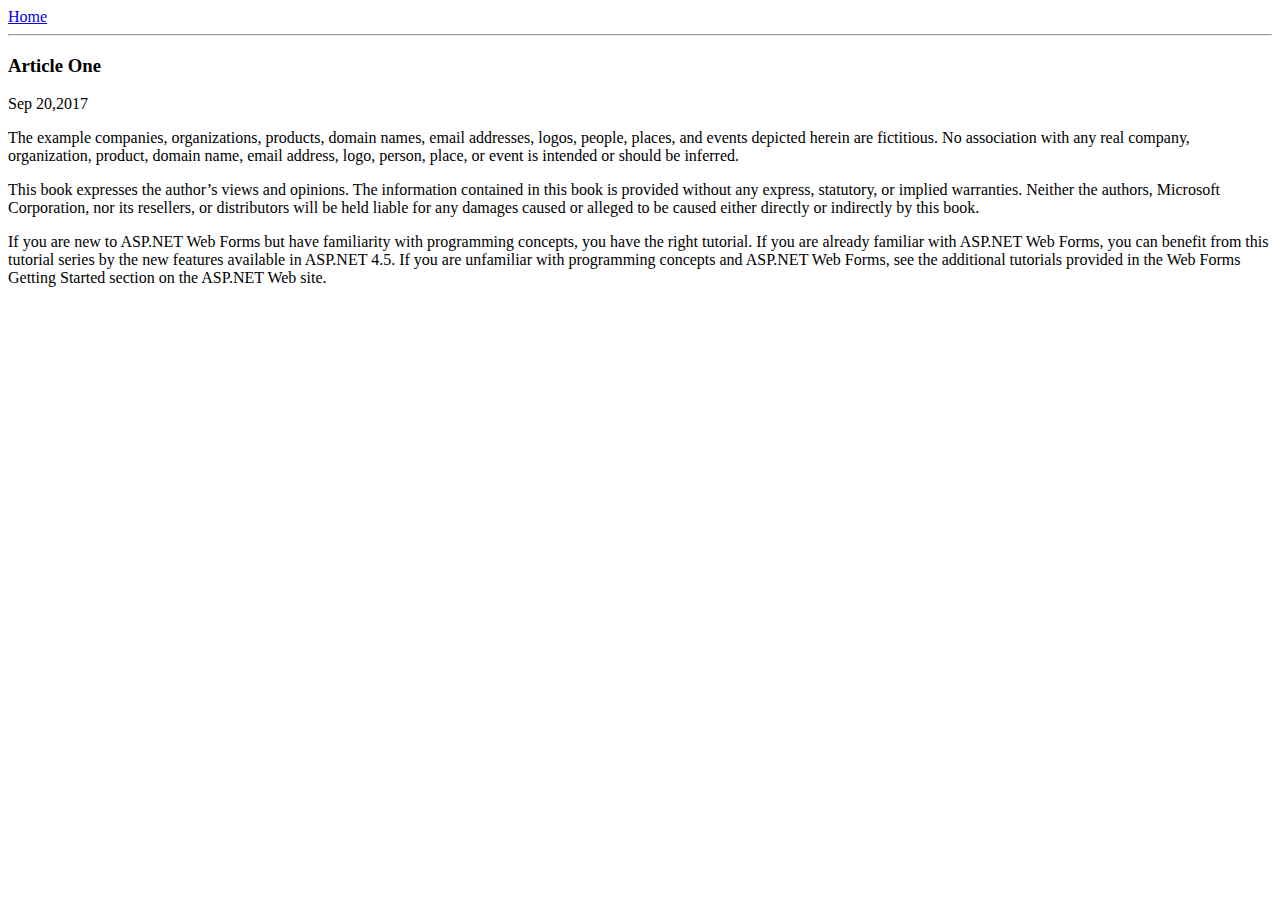
==== ui/article-one.html @ bcc55e6e "Update article-one.html" ====
<html>
<head>
    <title> Article One | Lal George</title>
</head>
<body>
    <div>
    <a href="/"> Home</a>
    </div>
    <hr/>
    <h3> Article One</h3>
    <div>
    Sep 20,2017
    </div>
    <div>
    <p>
        The example companies, organizations, products, domain names, email addresses, logos, people, places, and events depicted herein are fictitious. No association with any real company, organization, product, domain name, email address, logo, person, place, or event is intended or should be inferred.
    </p>
    <p>
        This book expresses the author’s views and opinions. The information contained in this book is provided without any express, statutory, or implied warranties. Neither the authors, Microsoft Corporation, nor its resellers, or distributors will be held liable for any damages caused or alleged to be caused either directly or indirectly by this book.
    </p>
    <p>
        If you are new to ASP.NET Web Forms but have familiarity with programming concepts, you have the right tutorial. If you are already familiar with ASP.NET Web Forms, you can benefit from this tutorial series by the new features available in ASP.NET 4.5. If you are unfamiliar with programming concepts and ASP.NET Web Forms, see the additional tutorials provided in the Web Forms Getting Started section on the ASP.NET Web site.
    </p>
    </div>
</body>


</html>
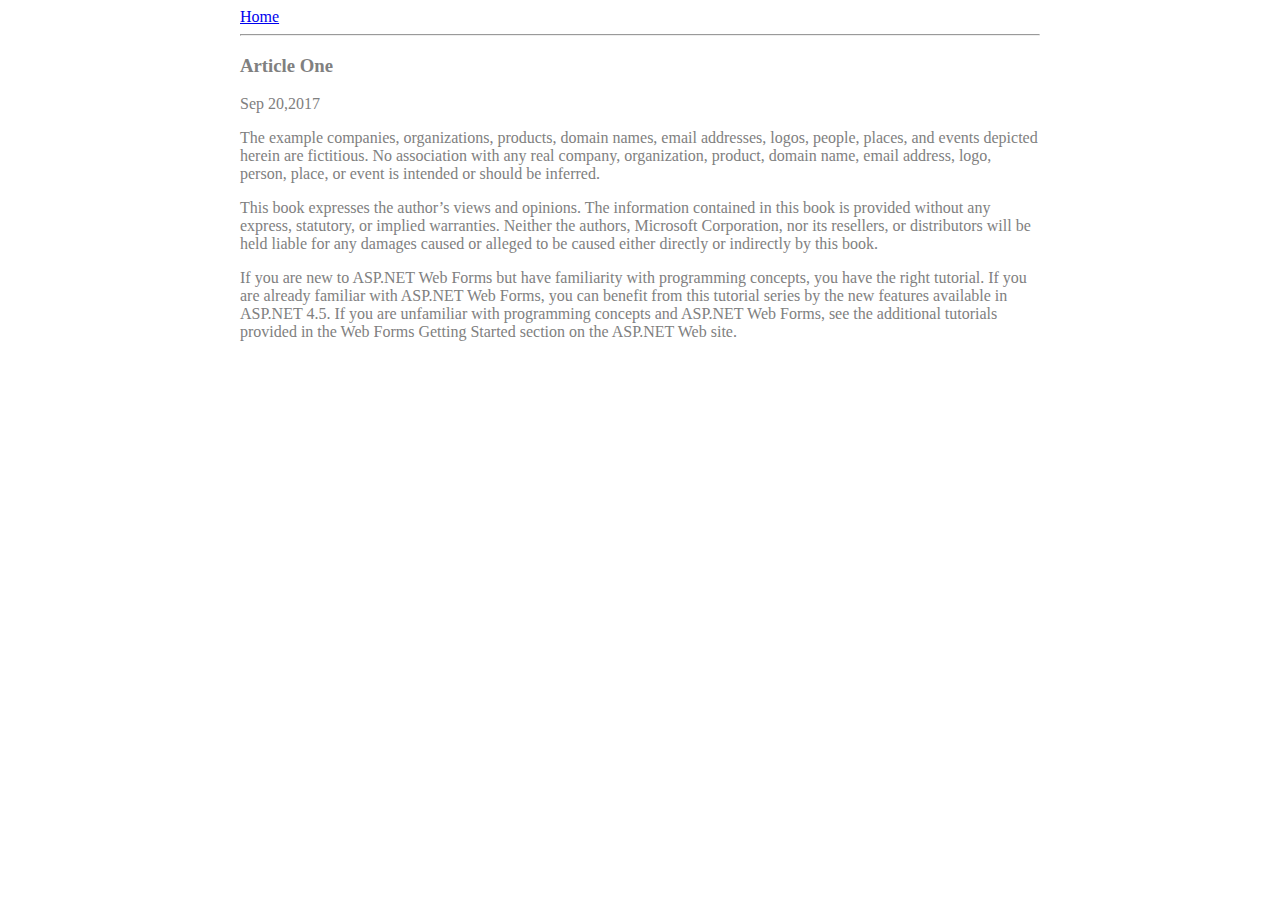
==== commit be4fd4d5: "[imad-console] Updates ui/article-one.html" ====
--- a/ui/article-one.html
+++ b/ui/article-one.html
@@ -1,27 +1,40 @@
 <html>
 <head>
     <title> Article One | Lal George</title>
+    <meta name="viewport" content="width-device-width,initial-scale=1"/>
+    <style>
+       .container{ 
+           max-width:800px;
+           margin: 0 auto;
+           color:grey;
+           font-family:sans serif;
+       } 
+        
+    </style>
 </head>
 <body>
-    <div>
-    <a href="/"> Home</a>
+    <div class= "container">
+        <div>
+        <a href="/"> Home</a>
+        </div>
+        <hr/>
+        <h3> Article One</h3>
+        <div>
+        Sep 20,2017
+        </div>
+        <div>
+        <p>
+        The example companies, organizations, products, domain names, email addresses, logos, people, places, and events depicted herein are fictitious. No association with any real company, organization, product, domain name, email address, logo, person, place, or event is intended or should be inferred.
+        </p>
+        <p>
+        This book expresses the author’s views and opinions. The information contained in this book is provided without any express, statutory, or implied warranties. Neither the authors, Microsoft Corporation, nor its resellers, or distributors will be held liable for any damages caused or alleged to be caused either directly or indirectly by this book.
+        </p>
+        <p>
+        If you are new to ASP.NET Web Forms but have familiarity with programming concepts, you have the right tutorial. If you are already familiar with ASP.NET Web Forms, you can benefit from this tutorial series by the new features available in ASP.NET 4.5. If you are unfamiliar with programming concepts and ASP.NET Web Forms, see the additional tutorials provided in the Web Forms Getting Started section on the ASP.NET Web site.
+        </p>
     </div>
-    <hr/>
-    <h3> Article One</h3>
-    <div>
-    Sep 20,2017
-    </div>
-    <div>
-    <p>
-        The example companies, organizations, products, domain names, email addresses, logos, people, places, and events depicted herein are fictitious. No association with any real company, organization, product, domain name, email address, logo, person, place, or event is intended or should be inferred.
-    </p>
-    <p>
-        This book expresses the author’s views and opinions. The information contained in this book is provided without any express, statutory, or implied warranties. Neither the authors, Microsoft Corporation, nor its resellers, or distributors will be held liable for any damages caused or alleged to be caused either directly or indirectly by this book.
-    </p>
-    <p>
-        If you are new to ASP.NET Web Forms but have familiarity with programming concepts, you have the right tutorial. If you are already familiar with ASP.NET Web Forms, you can benefit from this tutorial series by the new features available in ASP.NET 4.5. If you are unfamiliar with programming concepts and ASP.NET Web Forms, see the additional tutorials provided in the Web Forms Getting Started section on the ASP.NET Web site.
-    </p>
-    </div>
+</div>
+    
 </body>
 
 
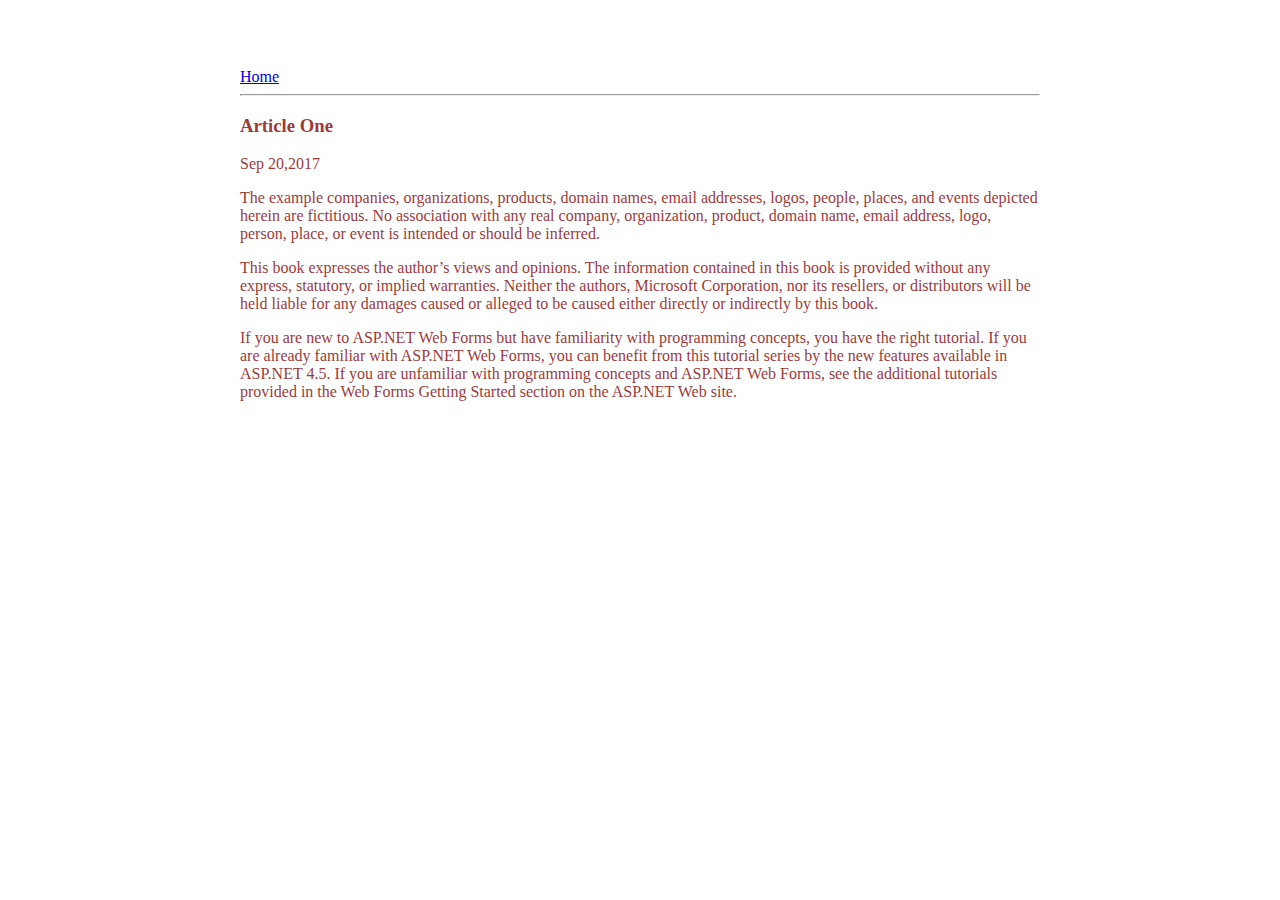
==== commit 9359b395: "[imad-console] Updates ui/article-one.html" ====
--- a/ui/article-one.html
+++ b/ui/article-one.html
@@ -4,10 +4,13 @@
     <meta name="viewport" content="width-device-width,initial-scale=1"/>
     <style>
        .container{ 
-           max-width:800px;
-           margin: 0 auto;
-           color:grey;
-           font-family:sans serif;
+            max-width: 800px;
+            margin: 0 auto;
+            color: #9c3b3b;
+            font-family: verdana;
+            padding-top: 60px;
+            padding-left: 20px;
+            padding-right: 20px;    
        } 
         
     </style>
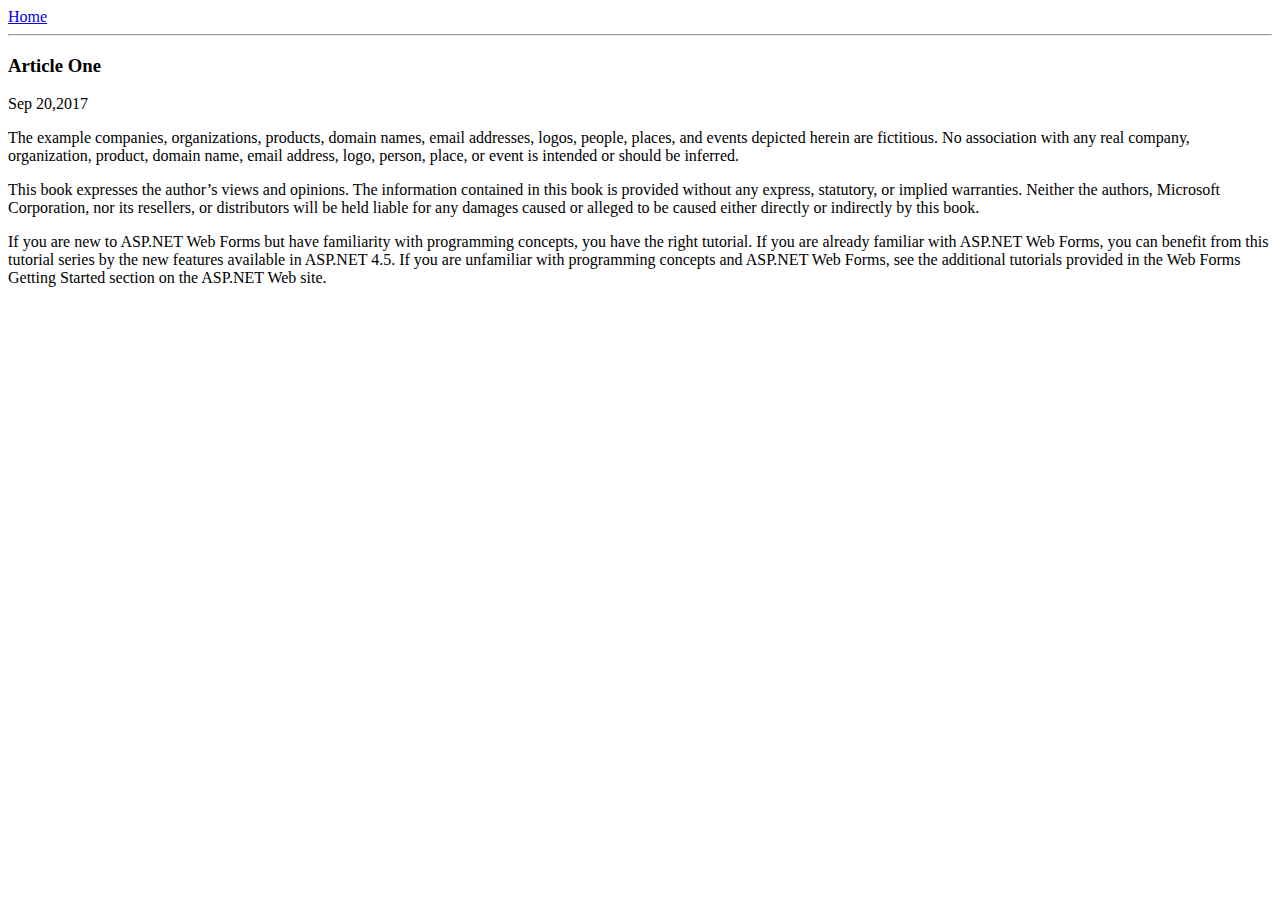
==== commit 0c467bb4: "[imad-console] Updates ui/article-one.html" ====
--- a/ui/article-one.html
+++ b/ui/article-one.html
@@ -2,18 +2,6 @@
 <head>
     <title> Article One | Lal George</title>
     <meta name="viewport" content="width-device-width,initial-scale=1"/>
-    <style>
-       .container{ 
-            max-width: 800px;
-            margin: 0 auto;
-            color: #9c3b3b;
-            font-family: verdana;
-            padding-top: 60px;
-            padding-left: 20px;
-            padding-right: 20px;    
-       } 
-        
-    </style>
 </head>
 <body>
     <div class= "container">
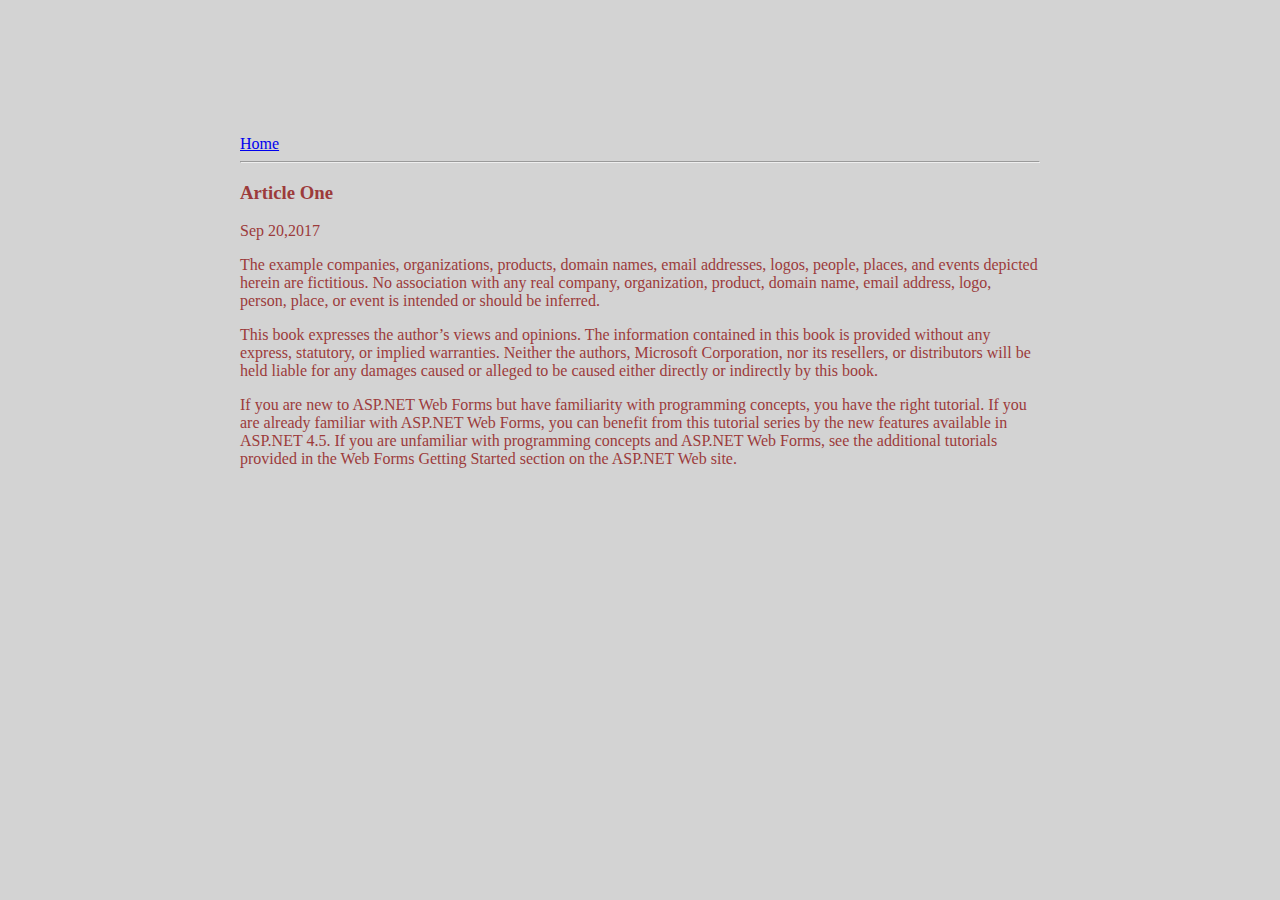
==== commit 88a23f6c: "[imad-console] Updates ui/article-one.html" ====
--- a/ui/article-one.html
+++ b/ui/article-one.html
@@ -2,6 +2,7 @@
 <head>
     <title> Article One | Lal George</title>
     <meta name="viewport" content="width-device-width,initial-scale=1"/>
+    <link href="/ui/style.css" rel="stylesheet" />
 </head>
 <body>
     <div class= "container">
--- a/ui/style.css
+++ b/ui/style.css
@@ -0,0 +1,30 @@
+body {
+    font-family: sans-serif;
+    background-color: lightgrey;
+    margin-top: 75px;
+}
+
+.center {
+    text-align: center;
+}
+
+.text-big {
+    font-size: 300%;
+}
+
+.bold {
+    font-weight: bold;
+}
+
+.img-medium {
+    height: 200px;
+}
+.container{ 
+            max-width: 800px;
+            margin: 0 auto;
+            color: #9c3b3b;
+            font-family: verdana;
+            padding-top: 60px;
+            padding-left: 20px;
+            padding-right: 20px;
+}
